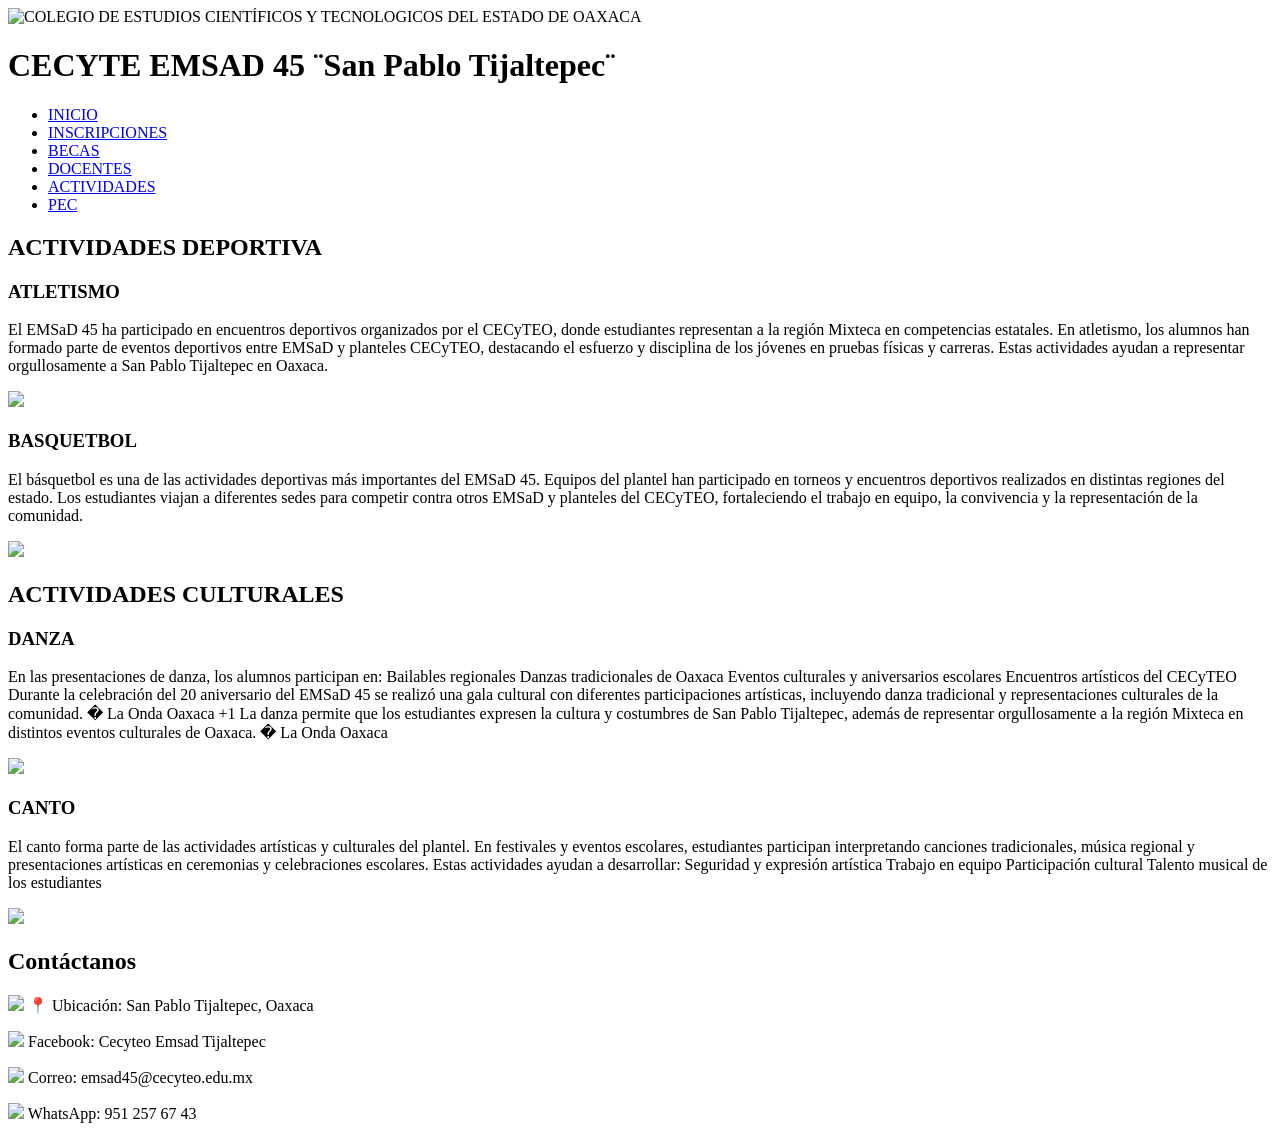
==== actividades.html @ f0eae49c "Update actividades.html" ====
<!DOCTYPE html>
<html lang="en">
<head>
    <meta charset="UTF-8">
    <meta name="viewport" content="width=device-width, initial-scale=1.0">
    <title>CECYTE EMSAD 45 ¨San Pablo Tijaltepec</title>
    <link rel="stylesheet" href="css/Actividades.css">

</head>
<body>
    <header>
         <div class="header-container">
         <img class="foto-logo" src="img/cecyteo.png" alt="COLEGIO DE ESTUDIOS CIENTÍFICOS Y TECNOLOGICOS DEL ESTADO DE OAXACA">
         <h1>CECYTE EMSAD 45 ¨San Pablo Tijaltepec¨</h1>
         </div>
     </header>
        <nav>
      <ul>
       <li> <a href="index.html">INICIO</a></li>
        <li><a href="Inscripciones.html">INSCRIPCIONES</a></li>
        <li><a href="Becas.html">BECAS</a></li>
        <li><a href="Docentes.html">DOCENTES</a></li>
        <li><a href="ACTIVIDADES.html">ACTIVIDADES</a></li>
        <li><a href="PEC.html">PEC</a></li>
      </ul>
    </nav>
    <main>
 <article>
      <h2>ACTIVIDADES DEPORTIVA</h2>
      </article>
              
     <article>
              <h3>ATLETISMO </h3> 
              </article>
              <article>
              <p class="normal">
El EMSaD 45 ha participado en encuentros deportivos organizados por el CECyTEO,
                 donde estudiantes representan a la región Mixteca en competencias estatales. En atletismo,
                  los alumnos han formado parte de eventos deportivos entre EMSaD y planteles CECyTEO, destacando 
                  el esfuerzo y disciplina de los jóvenes en pruebas físicas y carreras. Estas actividades ayudan
                   a representar orgullosamente a San Pablo Tijaltepec en Oaxaca.

</p>
</article>
 <article>
  <div class="contenedor">

    <div class="columnas">
        <img class="foto-izquierda" src="img/fotoatle.png">
    </div>
    </article> 
      
      <article>
              <h3>BASQUETBOL </h3> 
              </article>
              <article>
              <p class="normal">
El básquetbol es una de las actividades deportivas más importantes del EMSaD 45.
                 Equipos del plantel han participado en torneos y encuentros deportivos realizados en distintas 
                 regiones del estado. Los estudiantes viajan a diferentes sedes para competir contra otros EMSaD
                  y planteles del CECyTEO, fortaleciendo el trabajo en equipo, la convivencia y la representación
                   de la comunidad.

</p>
</article>
 <article>
  <div class="contenedor">

    <div class="columnas">
        <img class="foto-izquierda" src="img/fotobas.png">
    </div>
    </article> 

    <article>
              <h2>ACTIVIDADES CULTURALES</h2>
               </article>
      
      <article>
              <h3>DANZA </h3> 
              </article>
              <article>
              <p class="normal">
En las presentaciones de danza, los alumnos participan en:
Bailables regionales
Danzas tradicionales de Oaxaca
Eventos culturales y aniversarios escolares
Encuentros artísticos del CECyTEO
Durante la celebración del 20 aniversario del EMSaD 45 se realizó una gala cultural con diferentes participaciones artísticas, incluyendo danza tradicional y representaciones culturales de la comunidad. �
La Onda Oaxaca +1
La danza permite que los estudiantes expresen la cultura y costumbres de San Pablo Tijaltepec, además de representar orgullosamente a la región Mixteca en distintos eventos culturales de Oaxaca. �
La Onda Oaxaca

</p>
</article>
 <article>
  <div class="contenedor">

    <div class="columnas">
        <img class="foto-izquierda" src="img/fotodanz.png">
    </div>
    </article> 
      
      
      <article>
              <h3>CANTO </h3> 
              </article>
              <article>
              <p class="normal">
El canto forma parte de las actividades artísticas y culturales del plantel.
                 En festivales y eventos escolares, estudiantes participan interpretando canciones tradicionales, 
                 música regional y presentaciones artísticas en ceremonias y celebraciones escolares.
Estas actividades ayudan a desarrollar:
Seguridad y expresión artística
Trabajo en equipo
Participación cultural
Talento musical de los estudiantes

</p>
</article>
 <article>
  <div class="contenedor">

    <div class="columnas">
        <img class="foto-izquierda" src="img/fotocan.png">
    </div>
    </article> 
      
  
</main>
<footer> <h2>Contáctanos</h2>
  <div class="container">
    <div class="box">
      <p> 
      <img src="img/UBI.jpeg">
    📍 Ubicación: San Pablo Tijaltepec, Oaxaca</p>
</div>
    <div class="box">
      <p>
        <img src="img/FACE.jpeg">
        Facebook: Cecyteo Emsad Tijaltepec
      </p>
      </div>
    

    <div class="box">
      <p>
        <img src="img/CORREO.jpeg">
        Correo: emsad45@cecyteo.edu.mx
    </p>
</div>
    <div class="box">
      <p>
        <img src="img/WHATS.jpeg">
        WhatsApp: 951 257 67 43
    </p>
    </div>
  </div>

</footer>
</body>
</html>
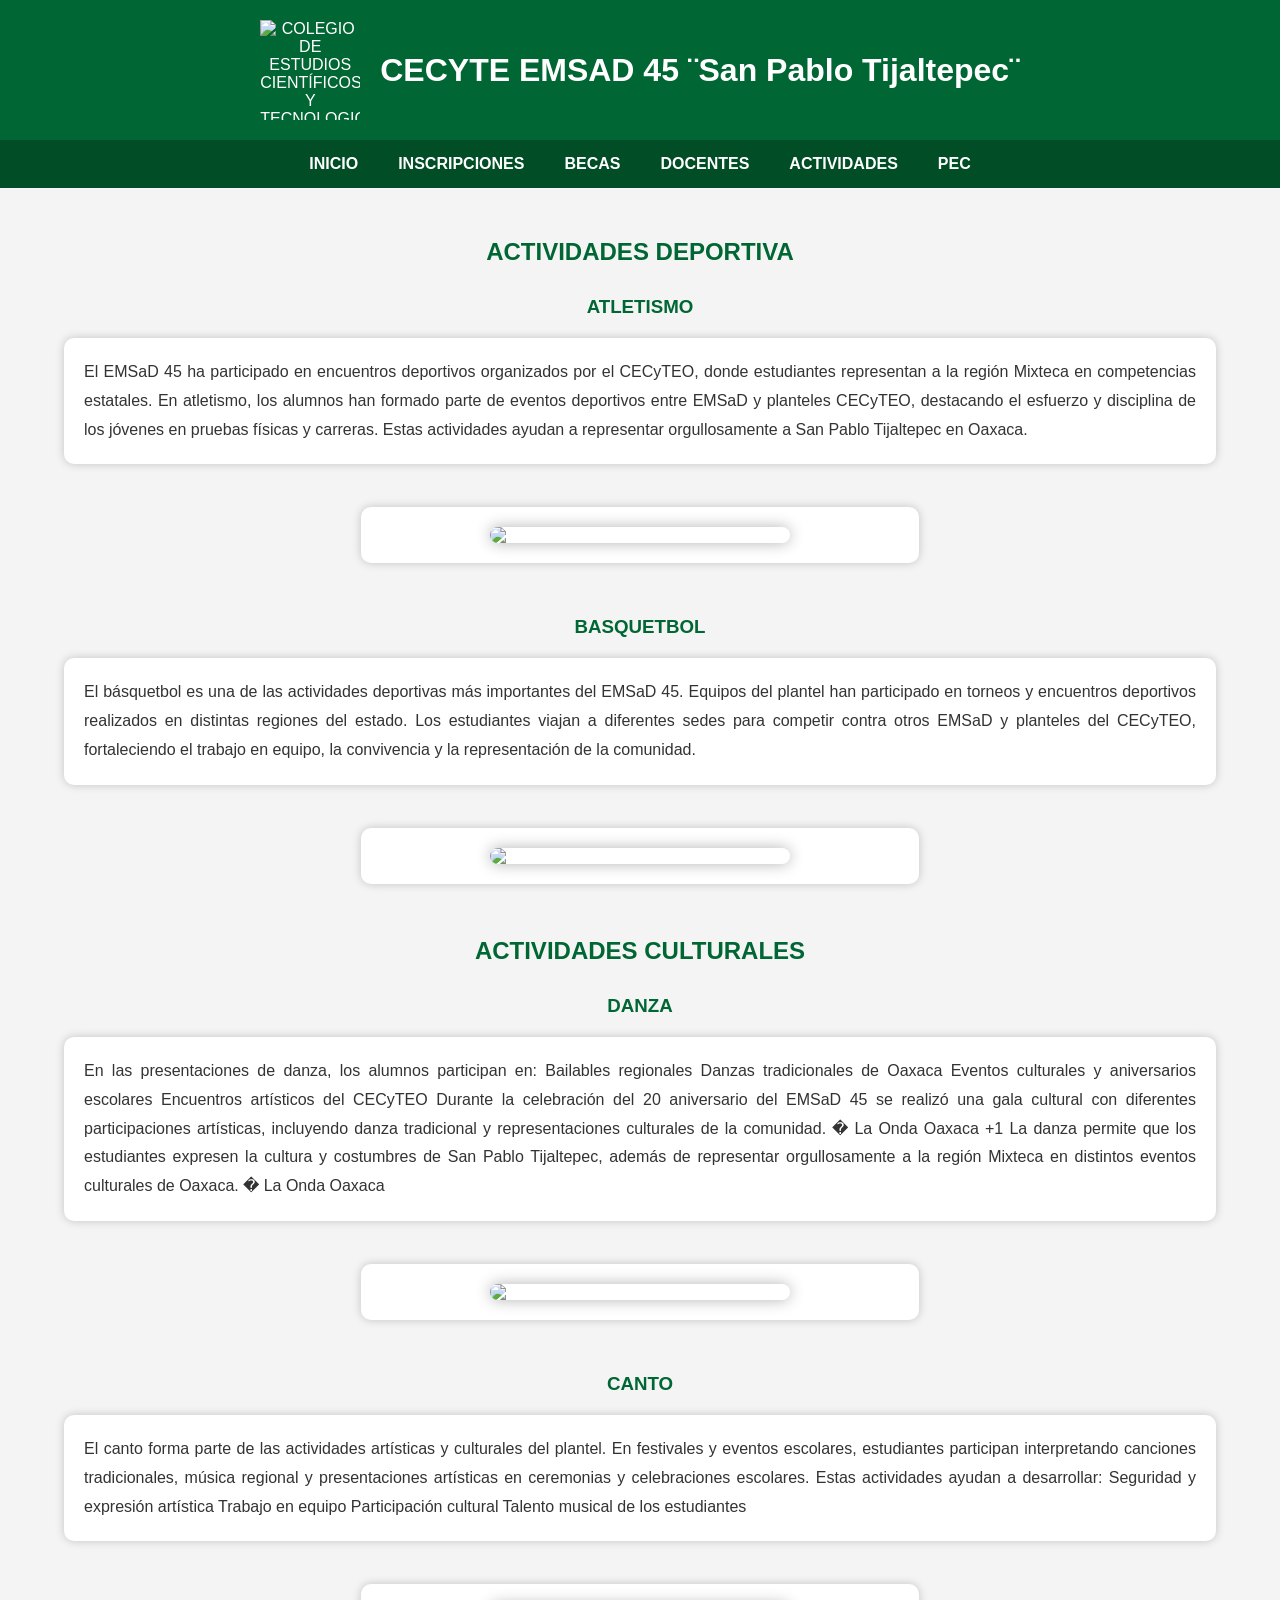
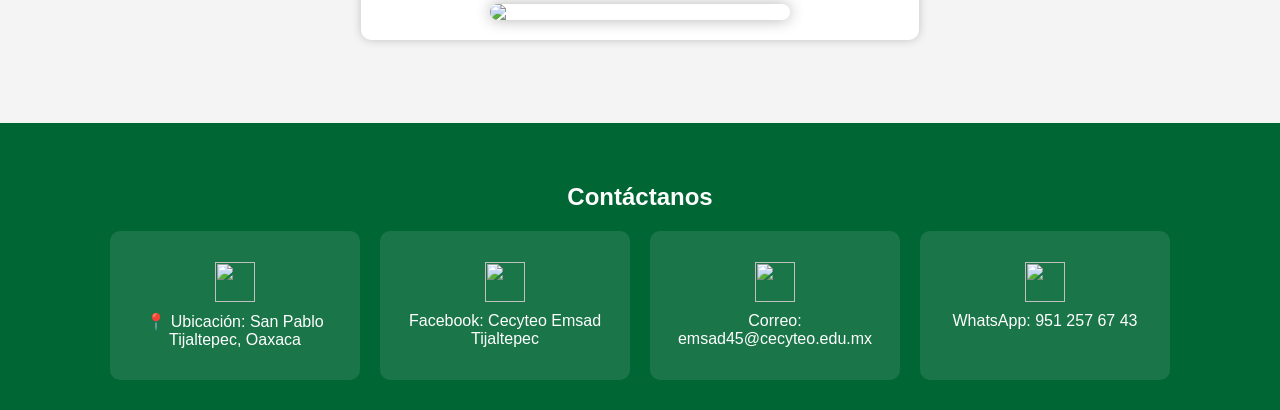
==== commit 9a49a597: "Update actividades.html" ====
--- a/actividades.html
+++ b/actividades.html
@@ -4,7 +4,7 @@
     <meta charset="UTF-8">
     <meta name="viewport" content="width=device-width, initial-scale=1.0">
     <title>CECYTE EMSAD 45 ¨San Pablo Tijaltepec</title>
-    <link rel="stylesheet" href="css/Actividades.css">
+    <link rel="stylesheet" href="Actividades.css">
 
 </head>
 <body>
--- a/Actividades.css
+++ b/Actividades.css
@@ -0,0 +1,196 @@
+/* ===== ESTILOS GENERALES ===== */
+
+body{
+    font-family: Arial, Helvetica, sans-serif;
+    margin: 0;
+    background-color: #f4f4f4;
+    color: #333;
+}
+
+/* ===== HEADER ===== */
+
+header{
+    background-color: #006633;
+    color: white;
+    padding: 20px;
+}
+
+.header-container{
+    display: flex;
+    align-items: center;
+    justify-content: center;
+    gap: 20px;
+    flex-wrap: wrap;
+    text-align: center;
+}
+
+.foto-logo{
+    width: 100px;
+    height: 100px;
+}
+
+/* ===== MENÚ ===== */
+
+nav{
+    background-color: #004d26;
+}
+
+nav ul{
+    margin: 0;
+    padding: 0;
+    list-style: none;
+    display: flex;
+    justify-content: center;
+    flex-wrap: wrap;
+}
+
+nav ul li a{
+    display: block;
+    padding: 15px 20px;
+    color: white;
+    text-decoration: none;
+    font-weight: bold;
+    transition: 0.3s;
+}
+
+nav ul li a:hover{
+    background-color: #00a651;
+}
+
+/* ===== CONTENIDO ===== */
+
+main{
+    width: 90%;
+    margin: auto;
+    padding: 20px;
+}
+
+h2, h3{
+    text-align: center;
+    color: #006633;
+    margin-top: 30px;
+}
+
+/* ===== COLUMNAS ===== */
+
+.columnas{
+    width: 45%;
+    float: left;
+    margin: 2%;
+    background-color: white;
+    padding: 20px;
+    border-radius: 10px;
+    box-shadow: 0px 0px 10px rgba(0,0,0,0.2);
+    text-align: justify;
+    line-height: 1.8;
+}
+
+/* ===== LIMPIAR FLOAT ===== */
+
+.limpiar{
+    clear: both;
+}
+
+/* ===== CONTENEDOR DE IMÁGENES ===== */
+
+.contenedor{
+    display: flex;
+    justify-content: center;
+    align-items: center;
+    gap: 30px;
+    flex-wrap: wrap;
+    margin-top: 20px;
+}
+
+.normal{
+    background-color: white;
+    padding: 20px;
+    border-radius: 10px;
+    box-shadow: 0px 0px 10px rgba(0,0,0,0.2);
+    text-align: justify;
+    line-height: 1.8;
+    margin-top: 20px;
+}
+
+/* ===== IMÁGENES ===== */
+
+.foto-izquierda,
+.foto-derecha{
+    width: 100%;
+    max-width: 300px;
+    border-radius: 15px;
+    box-shadow: 0px 0px 15px rgba(0,0,0,0.3);
+    display: block;
+    margin: auto;
+}
+
+/* ===== FOOTER ===== */
+
+footer{
+    background-color: #006633;
+    color: white;
+    padding: 30px 20px;
+    margin-top: 40px;
+}
+
+footer h2{
+    color: white;
+    text-align: center;
+}
+
+.container{
+    display: flex;
+    justify-content: center;
+    flex-wrap: wrap;
+    gap: 20px;
+}
+
+.box{
+    background-color: rgba(255,255,255,0.1);
+    width: 220px;
+    padding: 15px;
+    border-radius: 10px;
+    text-align: center;
+}
+
+.box img{
+    width: 40px;
+    height: 40px;
+    display: block;
+    margin: auto;
+    margin-bottom: 10px;
+}
+
+/* ===== RESPONSIVE ===== */
+
+@media(max-width:768px){
+
+    .columnas{
+        width: 90%;
+        float: none;
+        margin: 20px auto;
+    }
+
+    nav ul{
+        flex-direction: column;
+    }
+
+    nav ul li a{
+        text-align: center;
+        border-top: 1px solid rgba(255,255,255,0.2);
+    }
+
+    .foto-logo{
+        width: 80px;
+        height: 80px;
+    }
+
+    .contenedor{
+        flex-direction: column;
+    }
+
+    .foto-izquierda,
+    .foto-derecha{
+        width: 90%;
+    }
+}
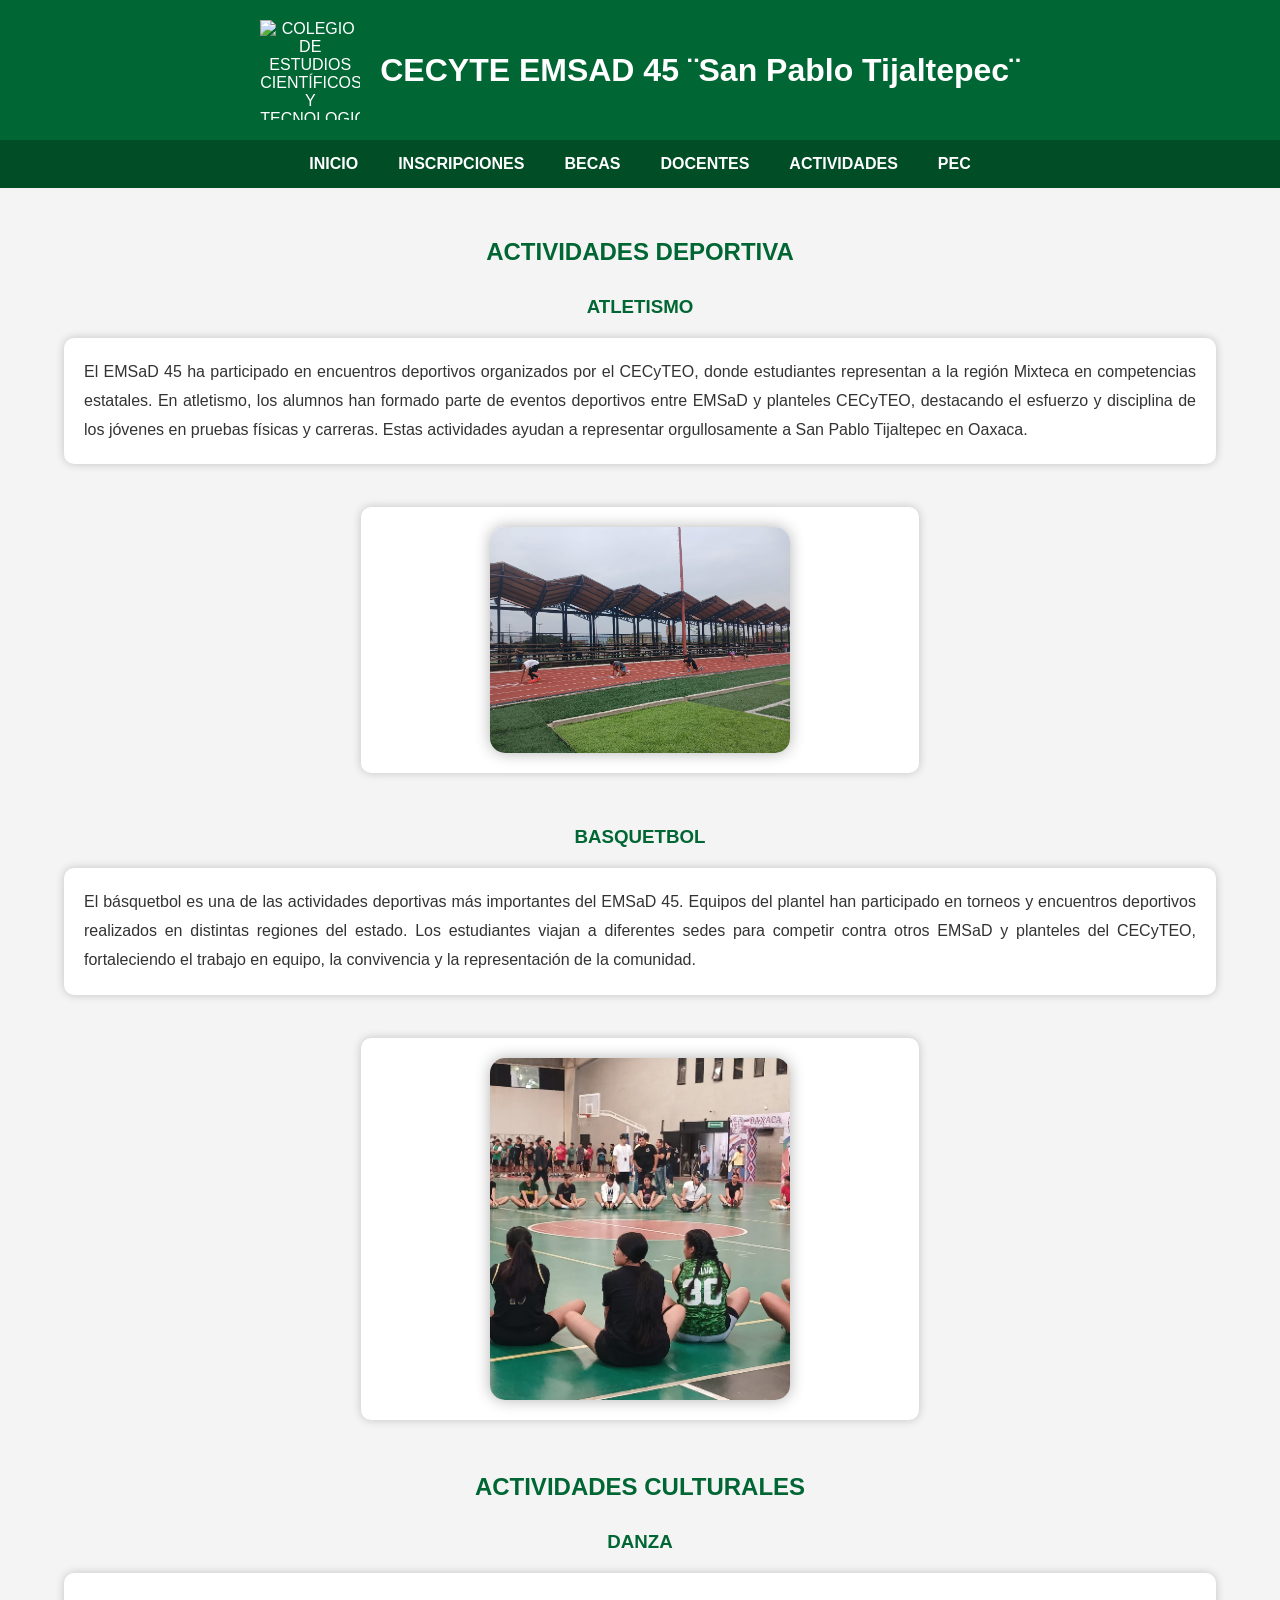
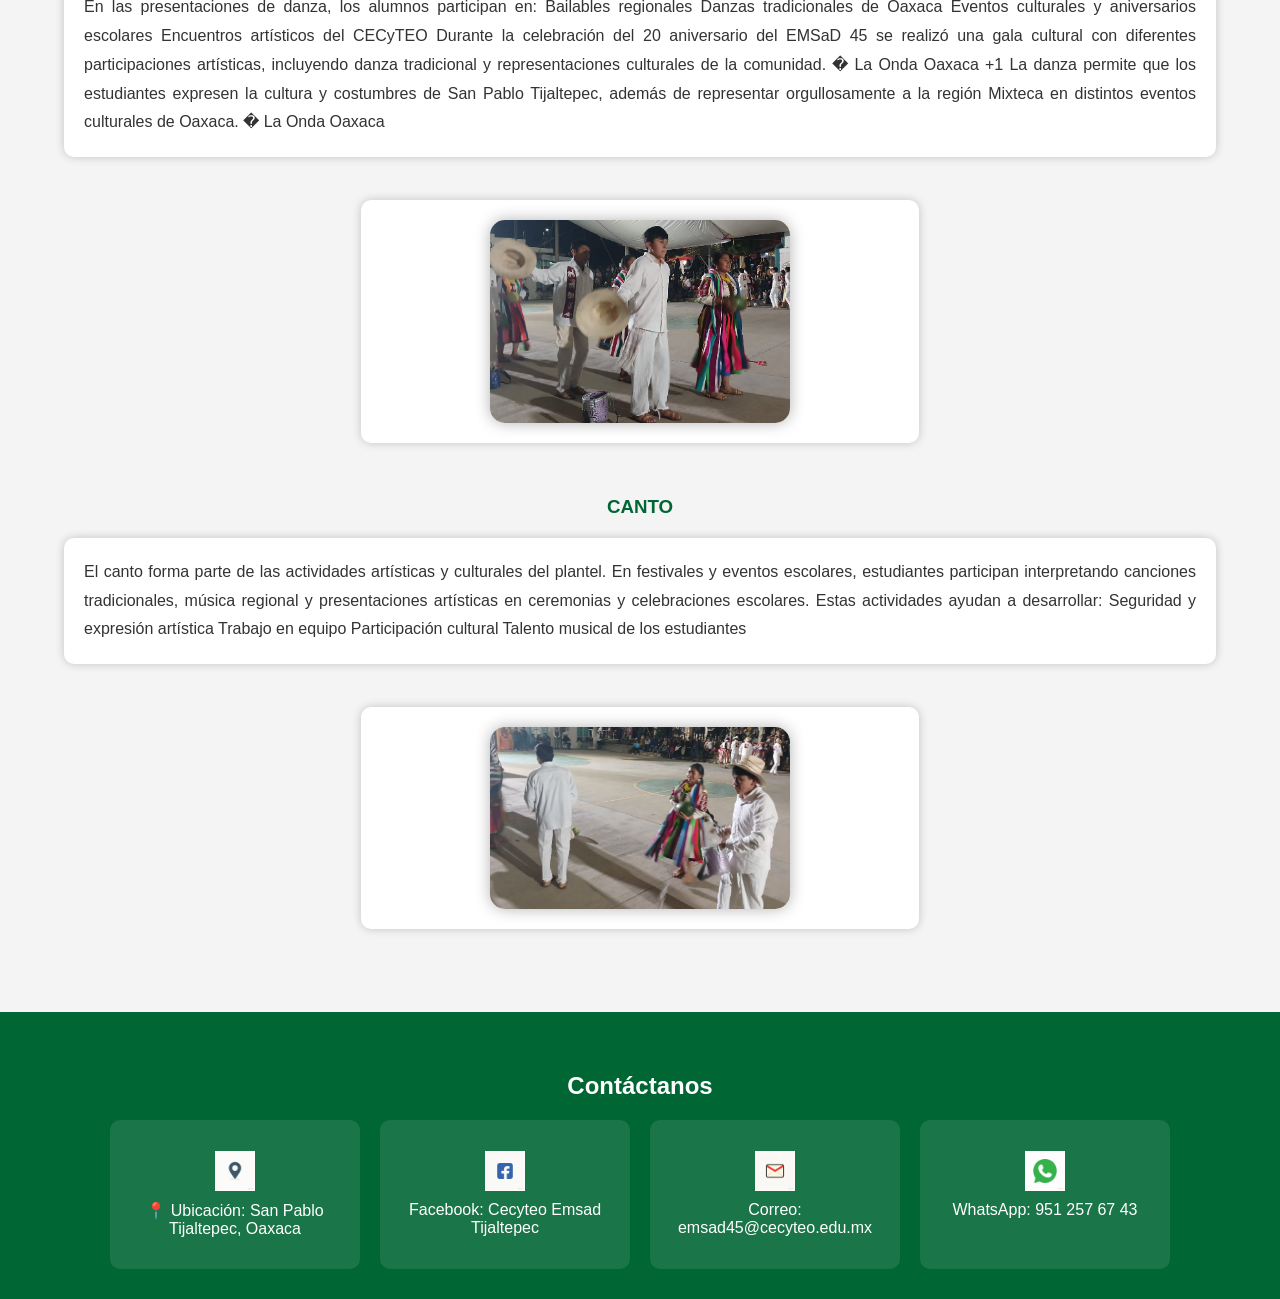
==== commit 54243695: "Update actividades.html" ====
--- a/actividades.html
+++ b/actividades.html
@@ -4,6 +4,7 @@
     <meta charset="UTF-8">
     <meta name="viewport" content="width=device-width, initial-scale=1.0">
     <title>CECYTE EMSAD 45 ¨San Pablo Tijaltepec</title>
+    <link rel="stylesheet" href="css/normalize.css">
     <link rel="stylesheet" href="Actividades.css">
 
 </head>
@@ -46,7 +47,7 @@
   <div class="contenedor">
 
     <div class="columnas">
-        <img class="foto-izquierda" src="img/fotoatle.png">
+        <img class="foto-izquierda" src="fotoatle.png">
     </div>
     </article> 
       
@@ -67,7 +68,7 @@
   <div class="contenedor">
 
     <div class="columnas">
-        <img class="foto-izquierda" src="img/fotobas.png">
+        <img class="foto-izquierda" src="fotobas.png">
     </div>
     </article> 
 
@@ -96,7 +97,7 @@
   <div class="contenedor">
 
     <div class="columnas">
-        <img class="foto-izquierda" src="img/fotodanz.png">
+        <img class="foto-izquierda" src="fotodanz.png">
     </div>
     </article> 
       
@@ -121,7 +122,7 @@
   <div class="contenedor">
 
     <div class="columnas">
-        <img class="foto-izquierda" src="img/fotocan.png">
+        <img class="foto-izquierda" src="fotocan.png">
     </div>
     </article> 
       
@@ -131,12 +132,12 @@
   <div class="container">
     <div class="box">
       <p> 
-      <img src="img/UBI.jpeg">
+      <img src="UBI.jpeg">
     📍 Ubicación: San Pablo Tijaltepec, Oaxaca</p>
 </div>
     <div class="box">
       <p>
-        <img src="img/FACE.jpeg">
+        <img src="FACE.jpeg">
         Facebook: Cecyteo Emsad Tijaltepec
       </p>
       </div>
@@ -144,13 +145,13 @@
 
     <div class="box">
       <p>
-        <img src="img/CORREO.jpeg">
+        <img src="CORREO.jpeg">
         Correo: emsad45@cecyteo.edu.mx
     </p>
 </div>
     <div class="box">
       <p>
-        <img src="img/WHATS.jpeg">
+        <img src="WHATS.jpeg">
         WhatsApp: 951 257 67 43
     </p>
     </div>
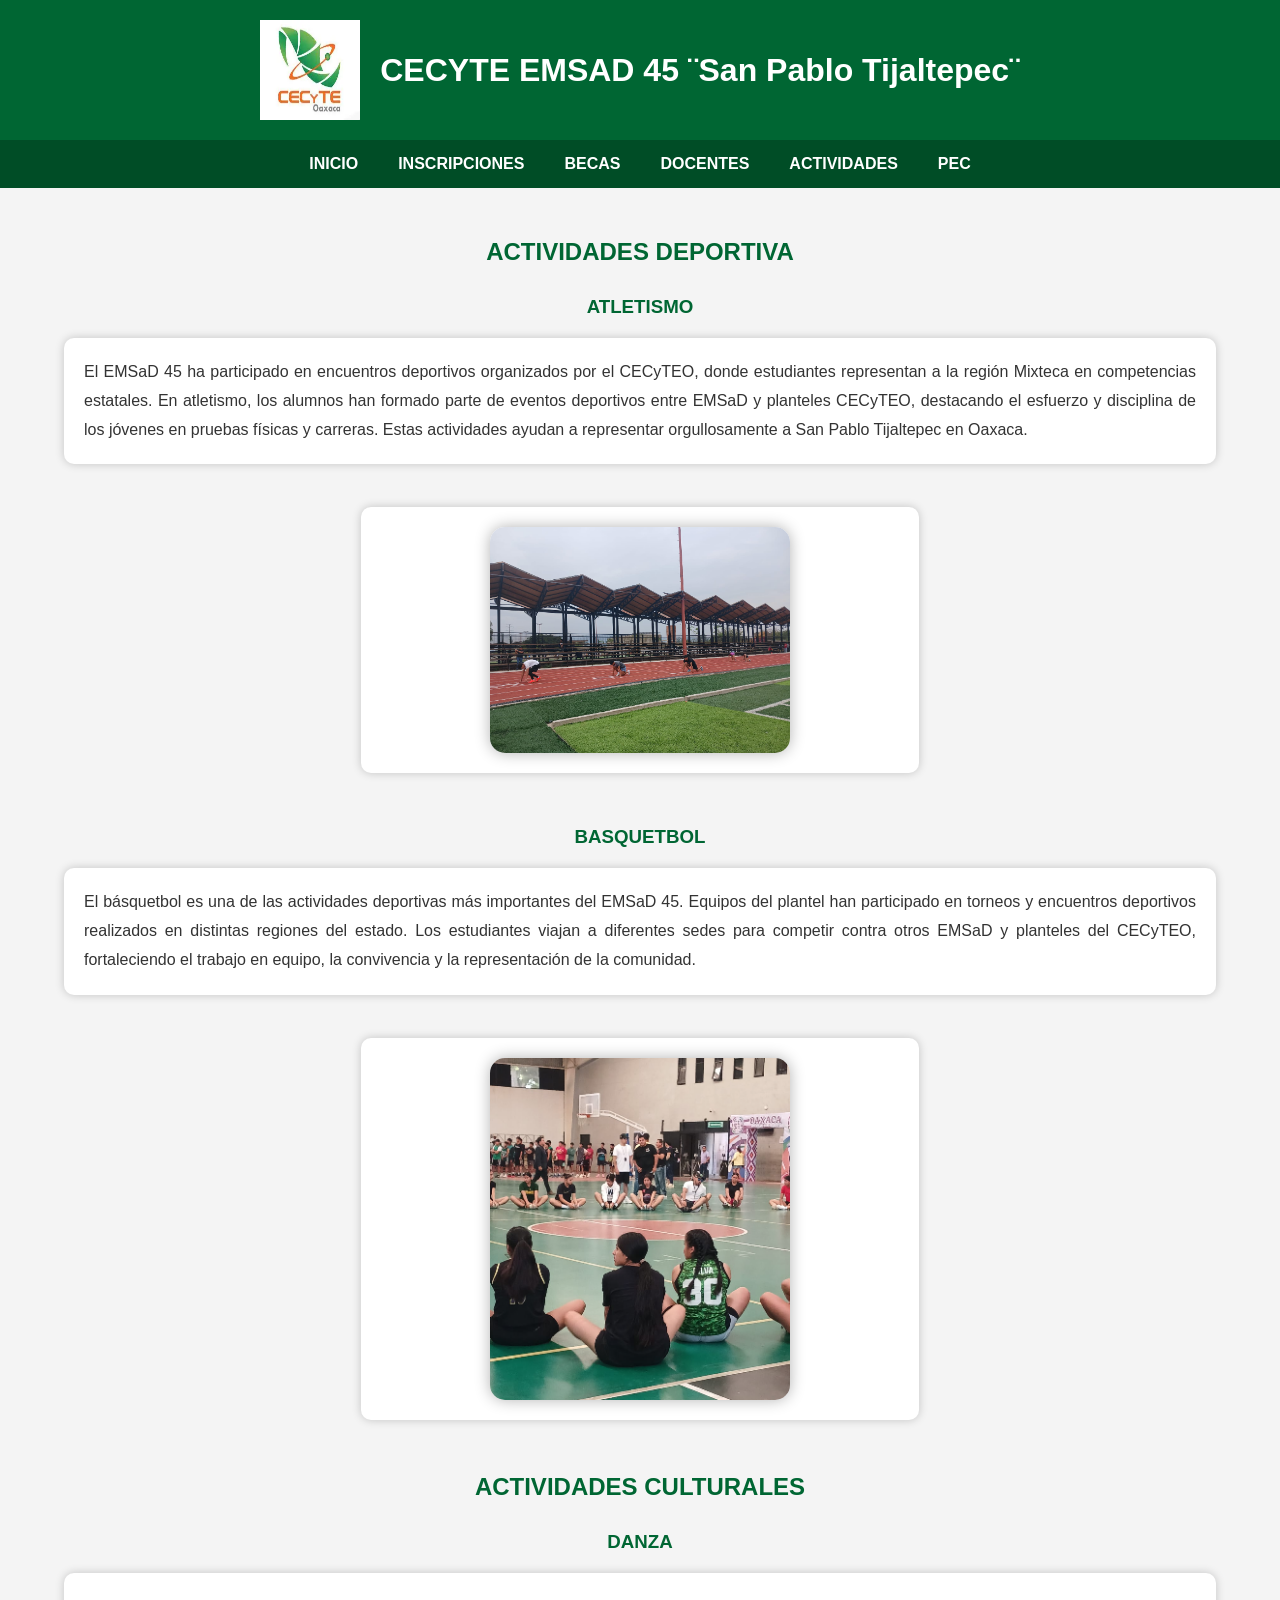
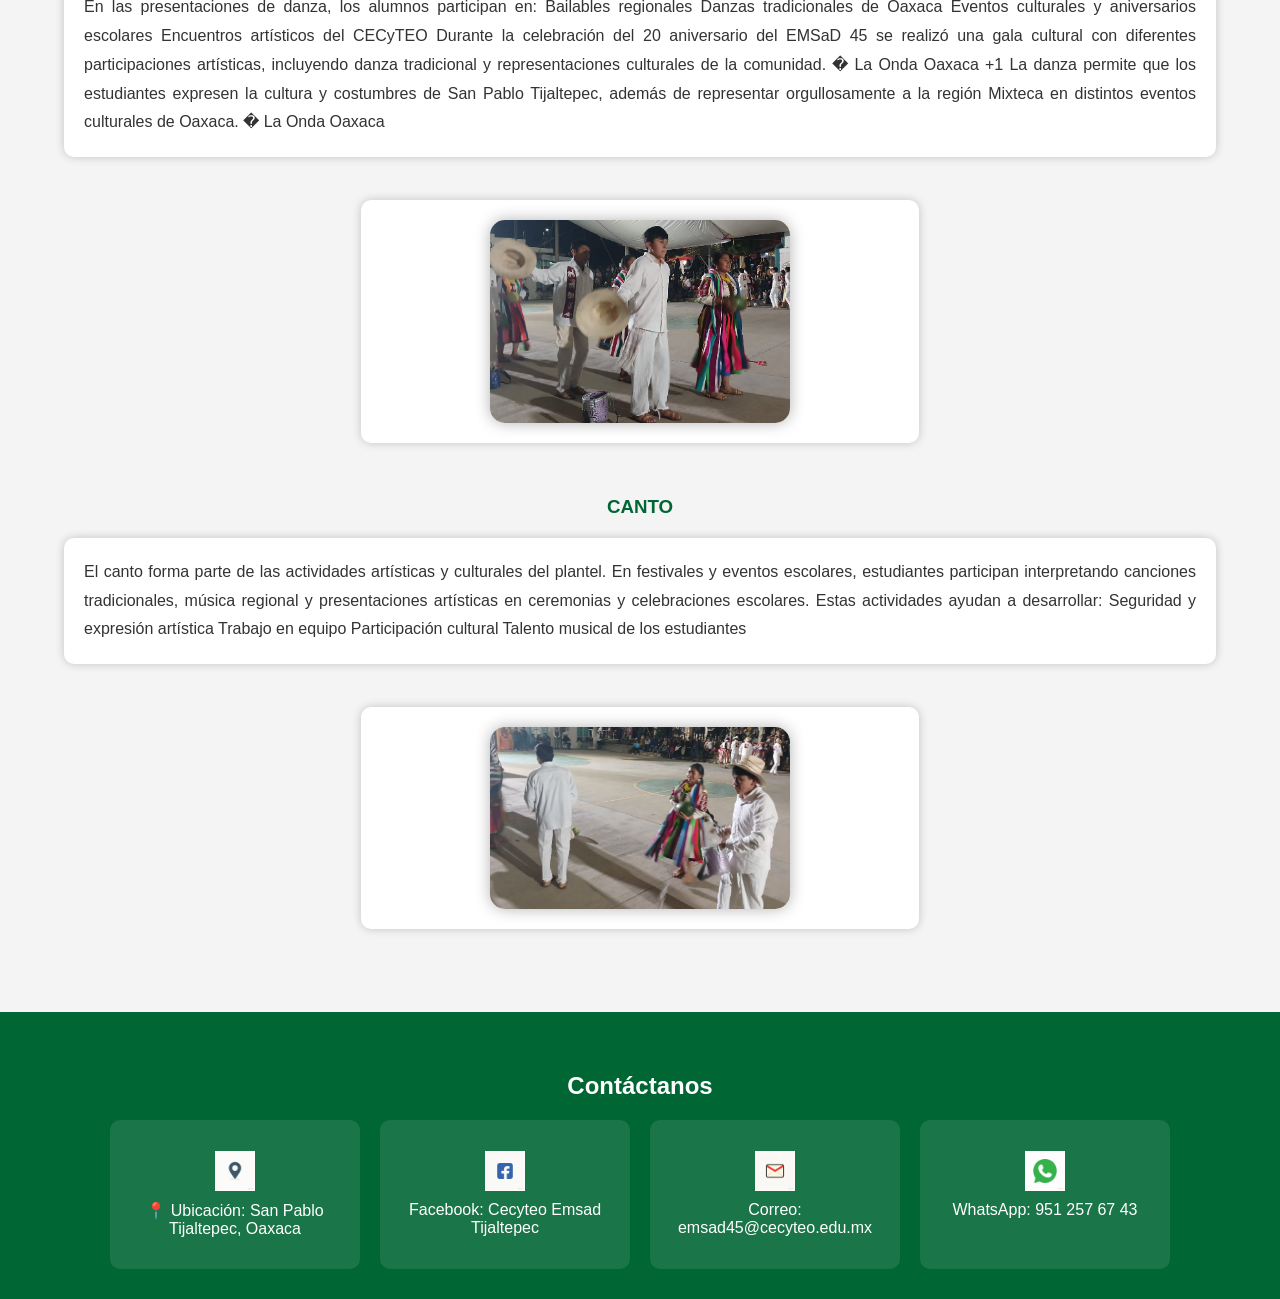
==== commit e7fb4624: "Update actividades.html" ====
--- a/actividades.html
+++ b/actividades.html
@@ -4,20 +4,20 @@
     <meta charset="UTF-8">
     <meta name="viewport" content="width=device-width, initial-scale=1.0">
     <title>CECYTE EMSAD 45 ¨San Pablo Tijaltepec</title>
-    <link rel="stylesheet" href="css/normalize.css">
+    <link rel="stylesheet" href="normalize.css">
     <link rel="stylesheet" href="Actividades.css">
 
 </head>
 <body>
     <header>
          <div class="header-container">
-         <img class="foto-logo" src="img/cecyteo.png" alt="COLEGIO DE ESTUDIOS CIENTÍFICOS Y TECNOLOGICOS DEL ESTADO DE OAXACA">
+         <img class="foto-logo" src="cecyteo.png" alt="COLEGIO DE ESTUDIOS CIENTÍFICOS Y TECNOLOGICOS DEL ESTADO DE OAXACA">
          <h1>CECYTE EMSAD 45 ¨San Pablo Tijaltepec¨</h1>
          </div>
      </header>
         <nav>
       <ul>
-       <li> <a href="index.html">INICIO</a></li>
+       <li> <a href="inicio.html">INICIO</a></li>
         <li><a href="Inscripciones.html">INSCRIPCIONES</a></li>
         <li><a href="Becas.html">BECAS</a></li>
         <li><a href="Docentes.html">DOCENTES</a></li>
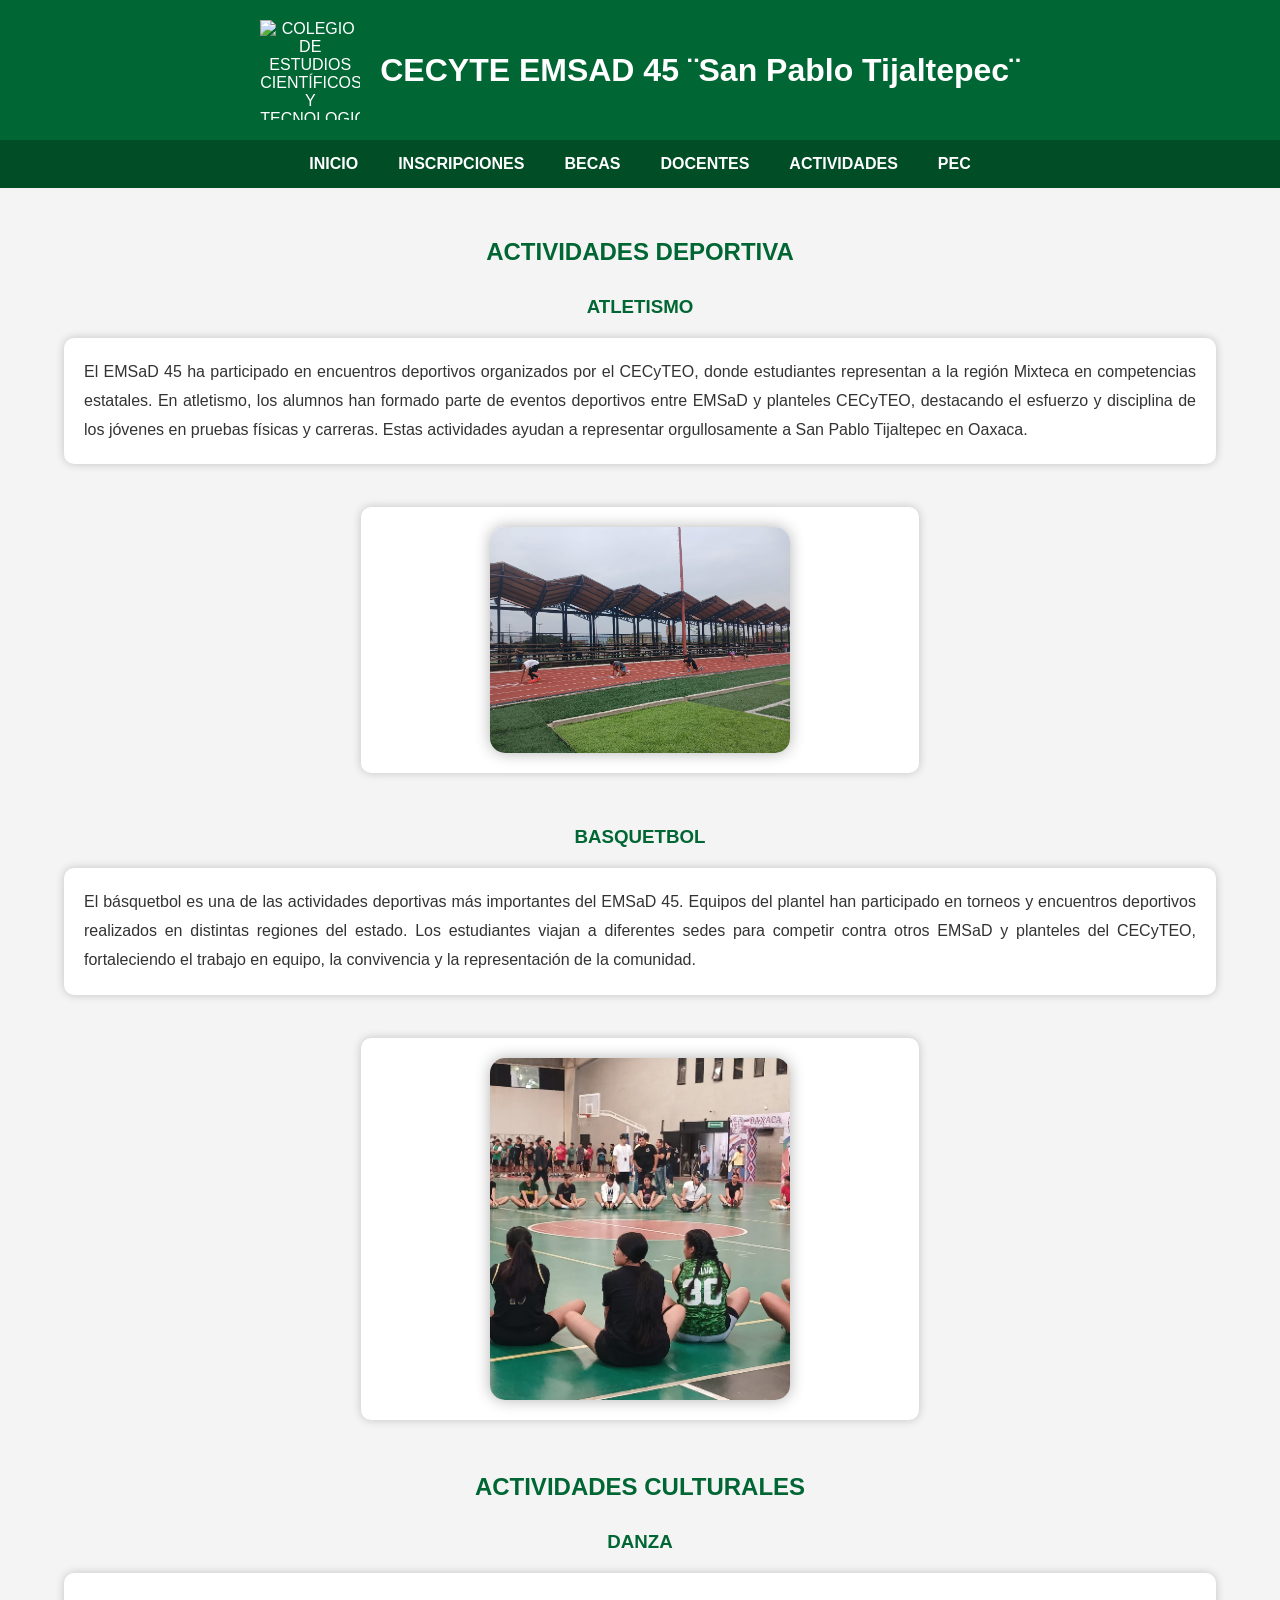
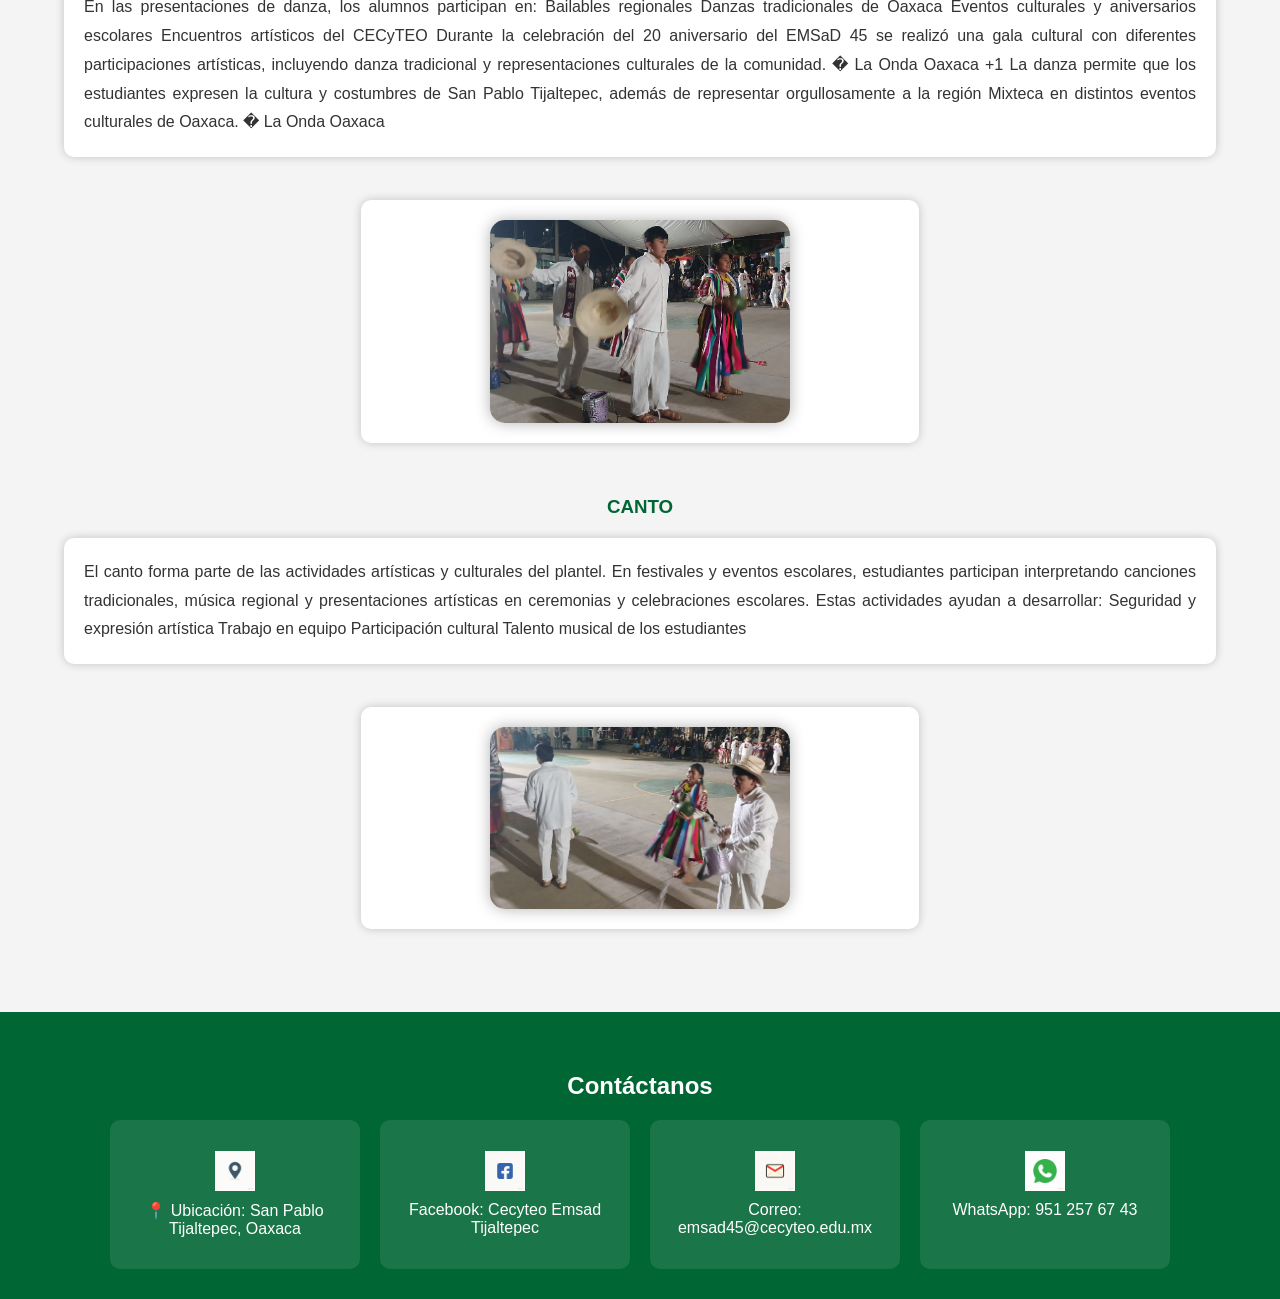
==== commit a6f7307a: "Update actividades.html" ====
--- a/actividades.html
+++ b/actividades.html
@@ -11,13 +11,13 @@
 <body>
     <header>
          <div class="header-container">
-         <img class="foto-logo" src="cecyteo.png" alt="COLEGIO DE ESTUDIOS CIENTÍFICOS Y TECNOLOGICOS DEL ESTADO DE OAXACA">
+         <img class="foto-logo" src="cecito.png" alt="COLEGIO DE ESTUDIOS CIENTÍFICOS Y TECNOLOGICOS DEL ESTADO DE OAXACA">
          <h1>CECYTE EMSAD 45 ¨San Pablo Tijaltepec¨</h1>
          </div>
      </header>
         <nav>
       <ul>
-       <li> <a href="inicio.html">INICIO</a></li>
+       <li> <a href="index.html">INICIO</a></li>
         <li><a href="Inscripciones.html">INSCRIPCIONES</a></li>
         <li><a href="Becas.html">BECAS</a></li>
         <li><a href="Docentes.html">DOCENTES</a></li>
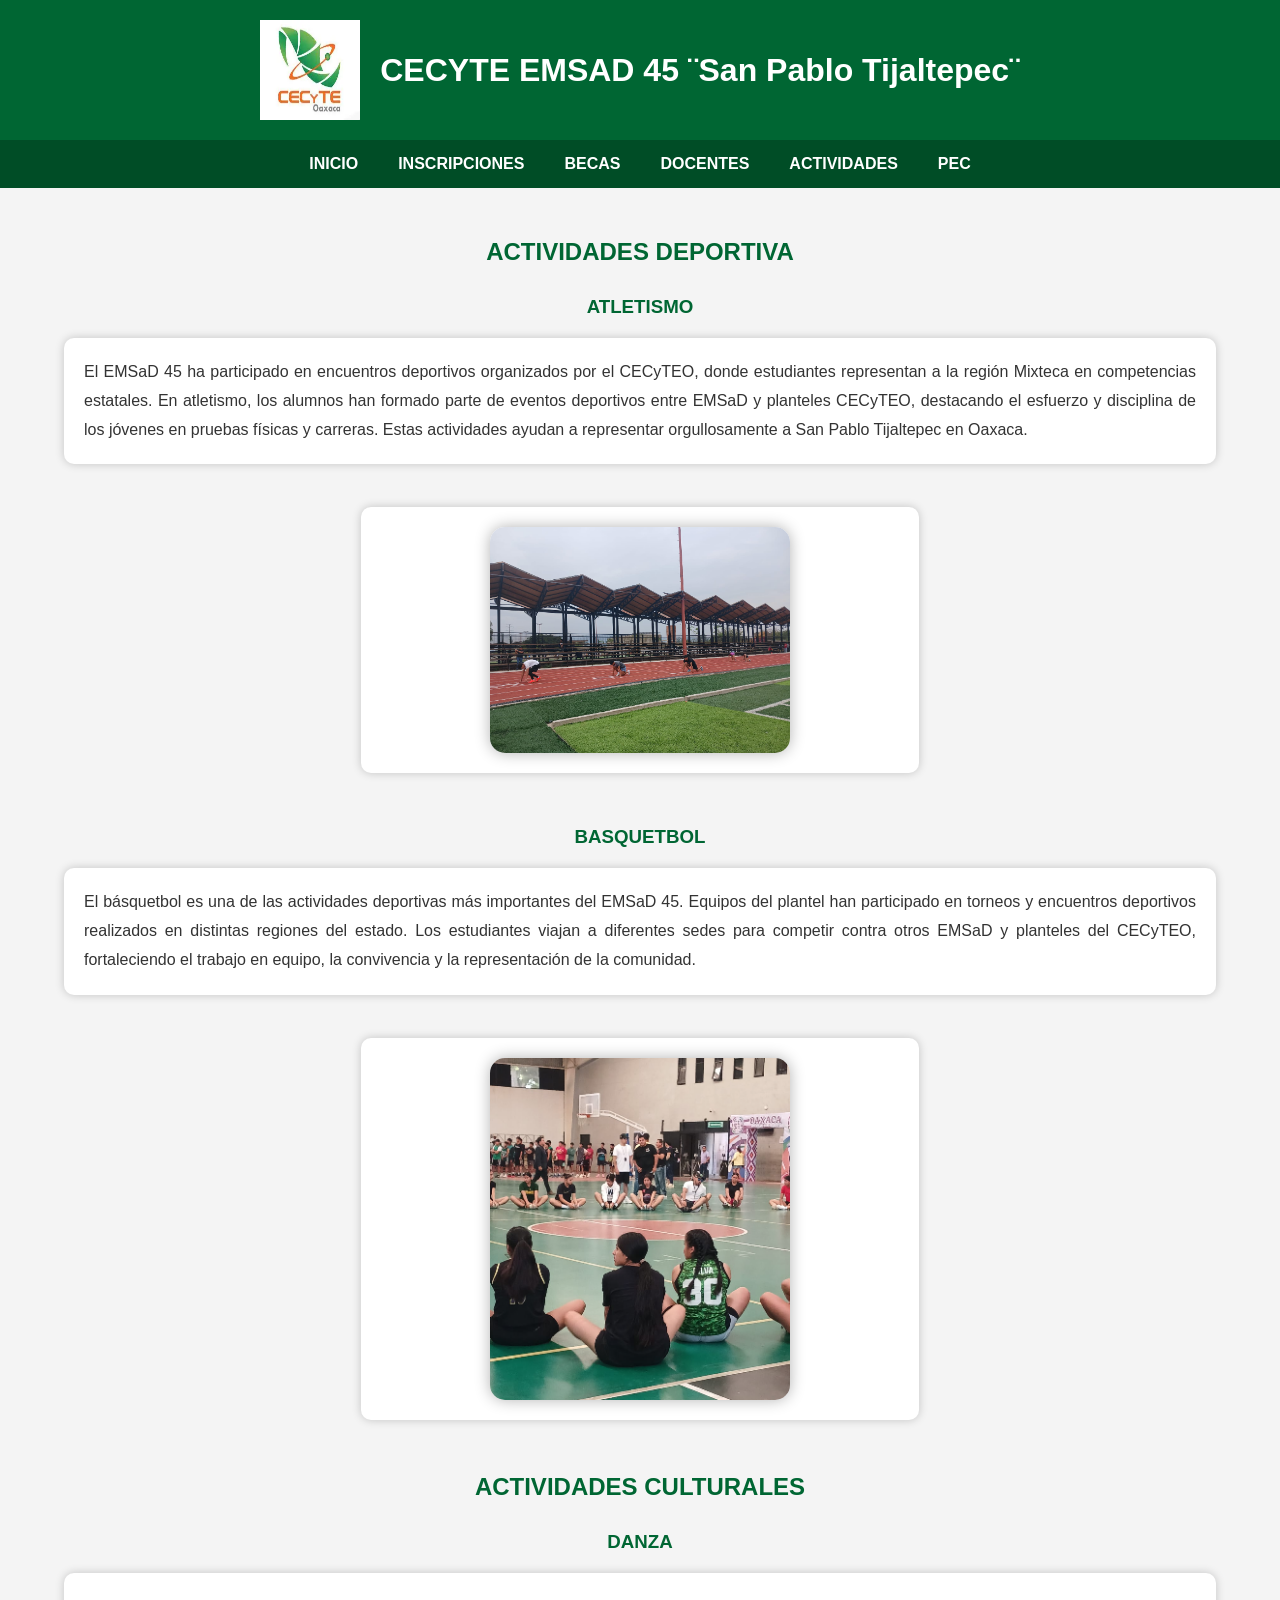
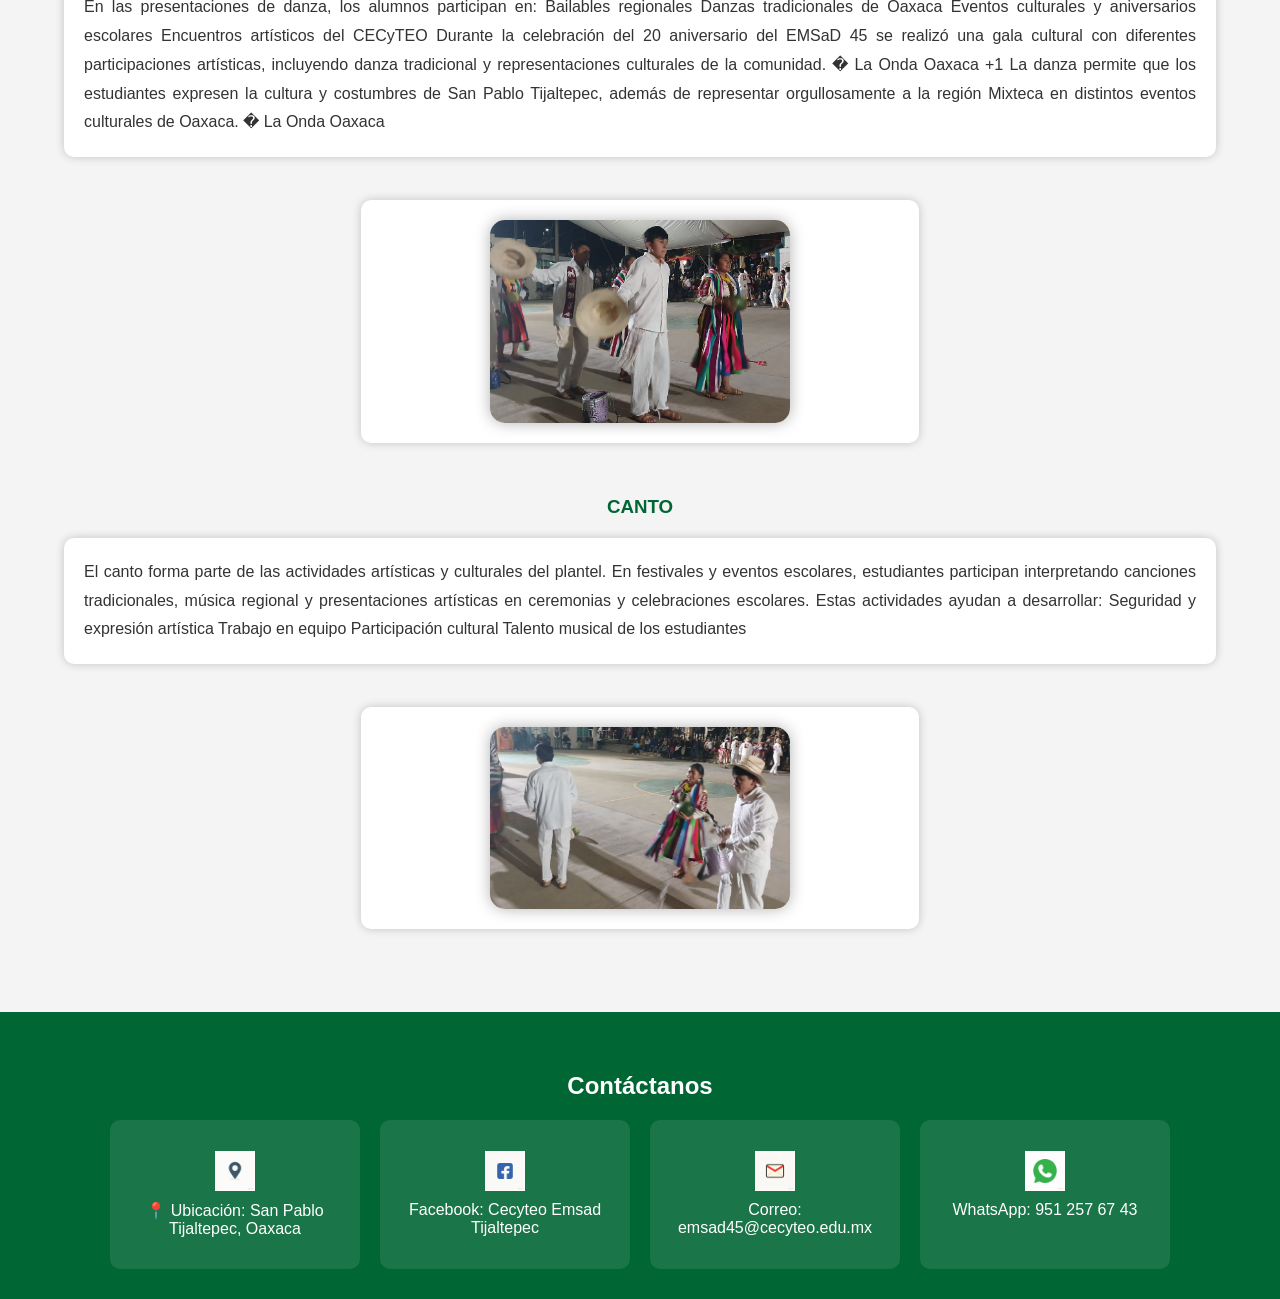
==== commit 327d3995: "Update actividades.html" ====
--- a/actividades.html
+++ b/actividades.html
@@ -11,7 +11,7 @@
 <body>
     <header>
          <div class="header-container">
-         <img class="foto-logo" src="cecito.png" alt="COLEGIO DE ESTUDIOS CIENTÍFICOS Y TECNOLOGICOS DEL ESTADO DE OAXACA">
+         <img class="foto-logo" src="cecyteo.png" alt="COLEGIO DE ESTUDIOS CIENTÍFICOS Y TECNOLOGICOS DEL ESTADO DE OAXACA">
          <h1>CECYTE EMSAD 45 ¨San Pablo Tijaltepec¨</h1>
          </div>
      </header>
